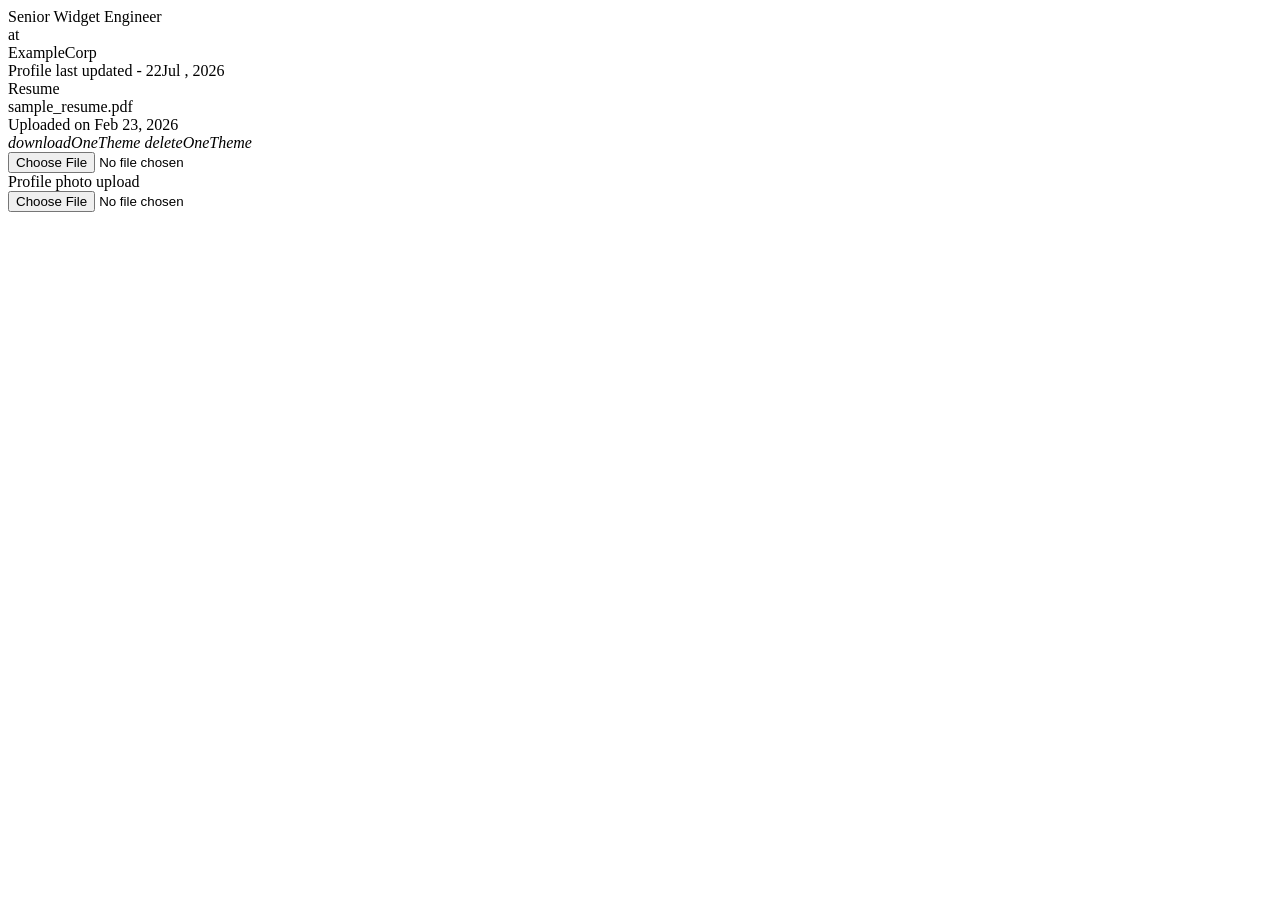
==== tests/fixtures/profile_stale.html @ 23ec9695 "Naukri Autopilot: design doc, driver and scheduler (phases 0-2) Keeps a Naukri profile at the top of" ====
<!doctype html>
<!-- Synthetic fixture mirroring the real Naukri profile DOM captured 2026-09-14.
     Structure is faithful; all values are invented. Never put a real capture
     here - they contain the user's name, location and resume filename. -->
<html>
<body>
  <div class="card profile-card">
    <div class="subhdn">
      <div class="desg typ-16Bold">
        <div>Senior Widget Engineer
          <div class="typ-14Medium mt4"> at </div>
          <div class="typ-14Medium mt4">ExampleCorp</div>
        </div>
      </div>
      <div class="mod-date">
        <span class="typ-14Regular mode-date-wrap desg-avail">Profile last updated -
          <span class="typ-14Medium mod-date-val">22Jul , 2026</span>
        </span>
      </div>
    </div>
  </div>

  <div class="card resume-card">
    <div class="s12 typ-16Bold">Resume</div>
    <div class="cvPreview">
      <div class="row">
        <div class="col s10">
          <div class="left">
            <div class="resume-name-inline">
              <div title="sample_resume.pdf" class="truncate exten">sample_resume.pdf</div>
            </div>
            <div class="updateOn typ-14Regular">Uploaded on Feb 23, 2026</div>
          </div>
        </div>
        <div class="col s2">
          <span class="icon-wrap" data-title="download-resume"><i class="icon">downloadOneTheme</i></span>
          <span class="icon-wrap" data-title="delete-resume"><i class="icon">deleteOneTheme</i></span>
        </div>
      </div>
      <input type="file" id="attachCV" class="fileUpload waves-effect waves-light btn-large">
    </div>
  </div>

  <div class="card photo-card">
    <div>Profile photo upload</div>
    <input type="file" id="fileUpload" name="Fjb56fnotys359[UYfmSyGSFIEsvu]"
           class="fileUpload waves-effect waves-light btn-large" accept="image/*">
  </div>
</body>
</html>
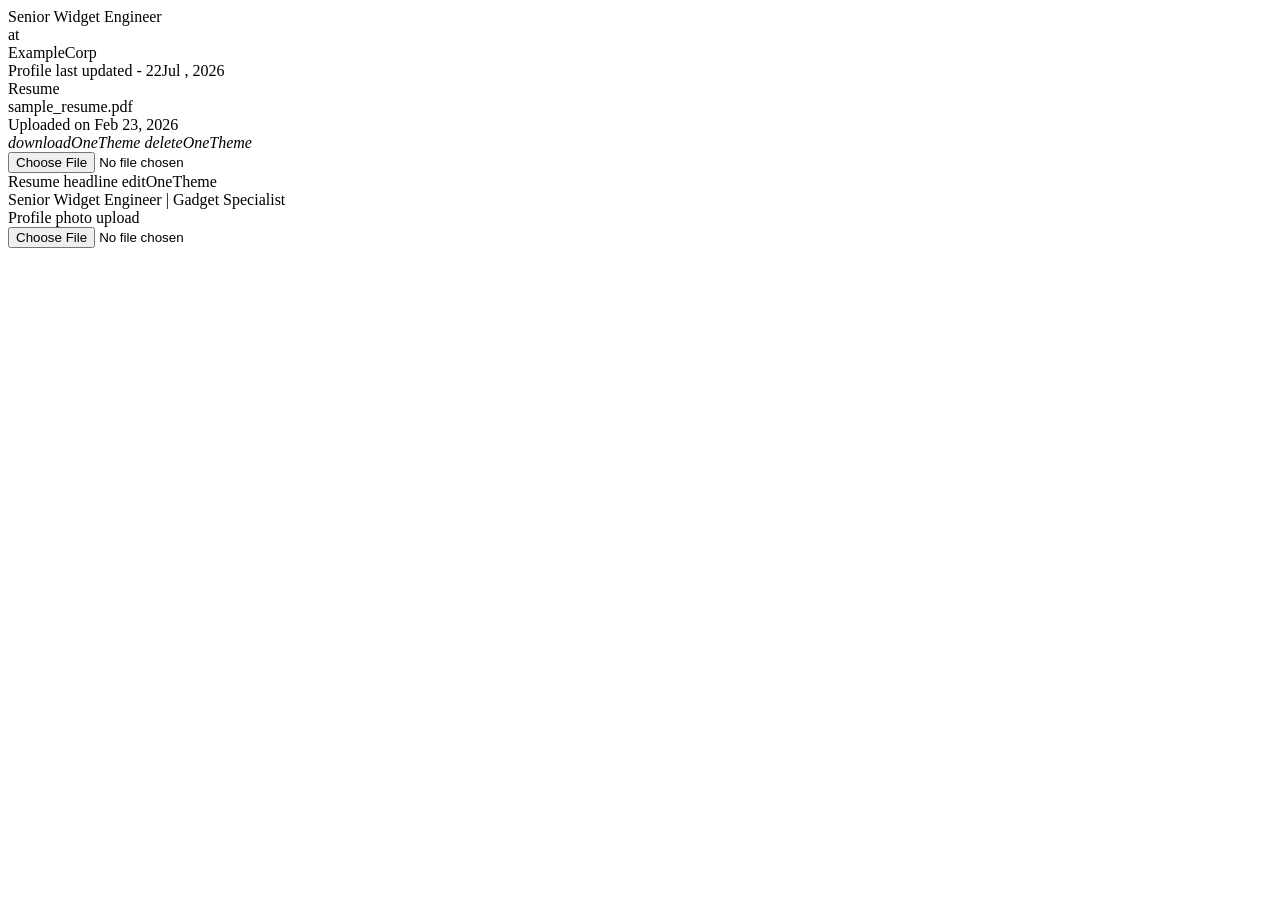
==== commit 74308519: "Remove development leftovers; fold recon into `naukri-autopilot inspect` Reported: scripts/ looked l" ====
--- a/tests/fixtures/profile_stale.html
+++ b/tests/fixtures/profile_stale.html
@@ -41,6 +41,20 @@
     </div>
   </div>
 
+  <div id="lazyResumeHead" class="resumeHeadline">
+    <div class="card mt15">
+      <div class="widgetHead">
+        <span class="widgetTitle typ-16Bold">Resume headline</span>
+        <span class="edit icon">editOneTheme</span>
+      </div>
+      <div class="widgetCont">
+        <div class="prefill typ-14Medium">
+          <div>Senior Widget Engineer | Gadget Specialist</div>
+        </div>
+      </div>
+    </div>
+  </div>
+
   <div class="card photo-card">
     <div>Profile photo upload</div>
     <input type="file" id="fileUpload" name="Fjb56fnotys359[UYfmSyGSFIEsvu]"
